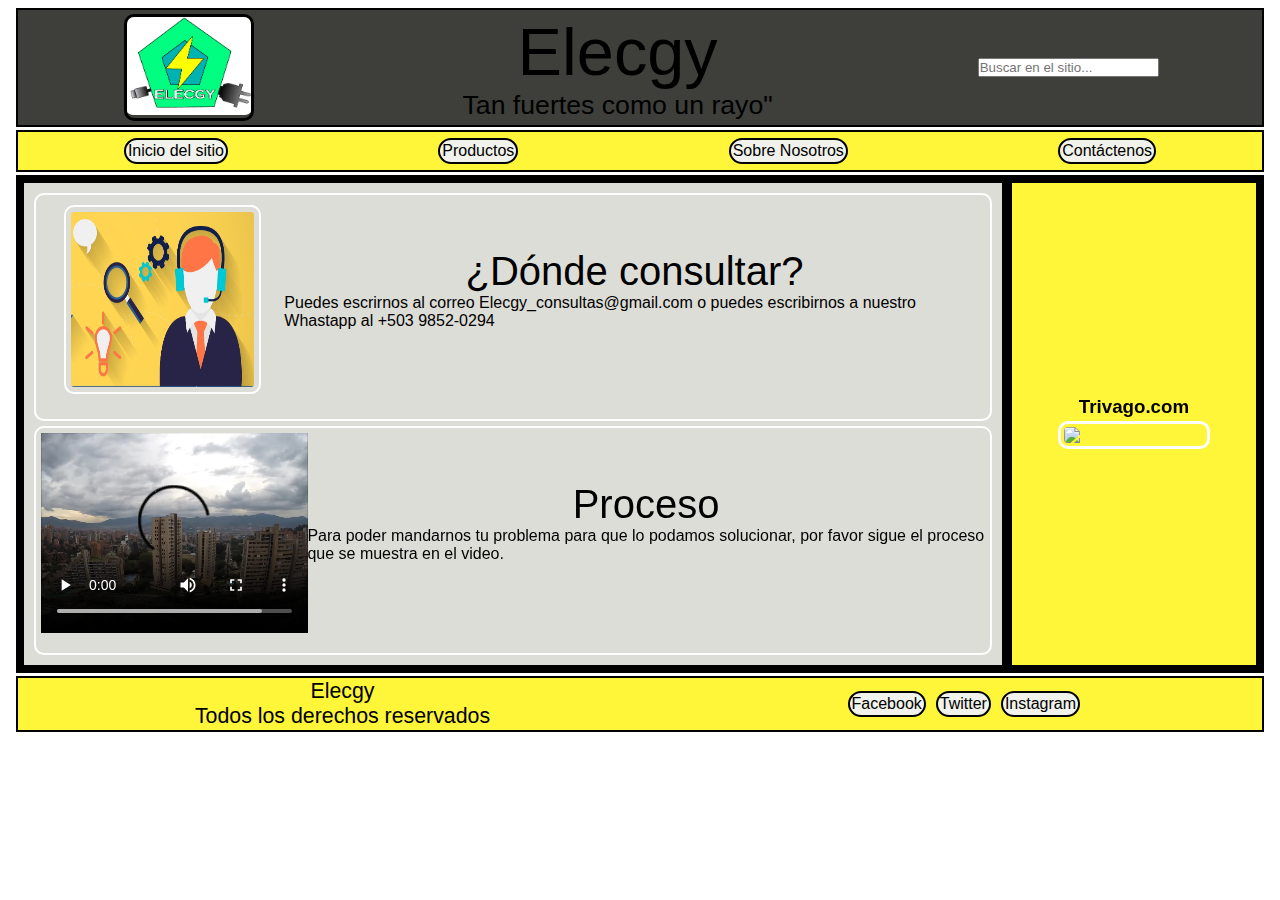
==== html/Atencion.html @ e5a8970c "Add files via upload" ====
<!DOCTYPE html>
<html lang="ES">
	<head>
		<title>Elecgy|Atención al cliente</title>
		<meta charset="utf-8">
		<meta name="viewport" content="width=device-width, initial-scale=1.0, maximum-scale=1.0, minimum-scale=1.0">
		<link rel="stylesheet" type="text/css" href="../css/AtencionCSS.css">
		
	</head>
	<body>
		<div id="contenedor">
			<header>
				<img src="../recursos/Logo.png">
				<div class="headertitles">
					<p class="titlesite">Elecgy</p>
					<p class="subtitlesite">Tan fuertes como un rayo"</p>
				</div>
				<input type="text" name="buscar" placeholder="Buscar en el sitio...">
			</header>
			<nav>
				<a href="#">Inicio del sitio</a>
				<a href="#">Productos</a>
				<a href="#">Sobre Nosotros</a>
				<a href="#">Contáctenos</a>
			</nav>
			<div id="principal">
				<section>

					<div class="segundosarticles">
						<article>
							<div class="imageness">							
								<img src="../recursos/atencion.jpg" width="400" height="175">
							</div>
							<div class="internocontenido">
								<p class="title">¿Dónde consultar?</p>
								<p class="text">Puedes escrirnos al correo Elecgy_consultas@gmail.com o puedes escribirnos a nuestro Whastapp al +503 9852-0294</p>
							</div>
						</article>
						<article>
								<video controls width="300" height="200">
									<source src="../recursos/Empresa.mp4" type="video/mp4">
								</video>
							<div class="internocontenido">
								<p class="title">Proceso</p>
								<p class="text">Para poder mandarnos tu problema para que lo podamos solucionar, por favor sigue el proceso que se muestra en el video.</p>
							</div>	
						</article>
					</div>
					
				</section>
				<aside>					
					<div class="publicidad">
						<h3>Trivago.com</h3>
						<img src="../recursos/Trivago.png">
					</div>
				</aside>
			</div>
			<footer>
				<div class="texto">
					<p>Elecgy</p>
					<p>Todos los derechos reservados</p>
				</div>
				<div class="submenu">
					<a href="#">Facebook</a>
					<a href="#">Twitter</a>
					<a href="#">Instagram</a>
				</div>
			</footer>
		</div>
	</body>
</html>
---- css/AtencionCSS.css ----
*{
	margin: 0;
	padding: 0;	
}

#contenedor{
	max-width: 1300px;
	margin: 2px auto;
	padding: 1px;
	border: 2px solid white;
	background-color: #FFFFFF;
	border-radius: 15px;
	font-family: verdana, sans-serif;
	box-sizing: border-box;	
}

header{
	width: 98%;
	height: auto;
	margin: 3px auto;
	padding: 1px;
	border: 2px solid black;
	background-color: #3E3E3B;
	box-sizing: border-box;

	display: flex;
	flex-direction: row;
	flex-wrap: wrap;
	justify-content: space-around;
	align-items: center;	
}

nav{
	width: 98%;
	height: auto;
	margin: 3px auto;
	padding: 1px;
	border: 2px solid black;
	background-color: #FFF63A;
	box-sizing: border-box;

	display: flex;
	flex-direction: row;
	flex-wrap: wrap;
	justify-content: space-around;
}

#principal{
	width: 98%;
	height: auto;
	margin: 3px auto;
	padding: 1px;
	border: 2px solid black;
	background-color: #000000;
	box-sizing: border-box;

	display: flex;
	flex-direction: row;
	flex-wrap: nowrap;	
}

#principal section{
	width: 80%;
	height: auto;
	margin: 5px;
	padding: 5px;
	box-sizing: border-box;
	background-color: #DDDDD7;

	display: flex;
	flex-direction: row;
	flex-wrap: nowrap;	
}

#principal aside{
	width: 20%;
	height: auto;
	margin: 5px;	
	padding: 5px;
	box-sizing: border-box;
	background-color: #FFF63A;

	display: flex;
	flex-direction: column;
	justify-content: center;	
}


footer{
	width: 98%;
	height: auto;
	margin: 3px auto;
	padding: 1px;
	border: 2px solid black;
	background-color: #FFF63A;
	box-sizing: border-box;

	display: flex;
	flex-direction: row;
	justify-content: space-around;
	align-items: center;
}

nav a{
	text-decoration: none;
	color: black;
	border: 2px solid black;
	border-radius: 15px;
	background-color: #F0F2EB;
	margin: 5px;
	padding: 2px;
}

nav a:hover{
	background-color: #FF4242;
	border: 2px solid white;
	color: white; 
}

footer a{
	text-decoration: none;
	color: black;
	border: 2px solid black;
	border-radius: 15px;
	background-color: #F0F2EB;
	margin: 5px;
	padding: 2px;
}

footer a:hover{
	background-color: #FF4242;
	border: 2px solid white;
	color: white; 
}

header img{
	width: 10%;
	border: 3px solid black;
	margin: 3px;
	padding-bottom: 3px;	
	border-radius: 10px;
}

#principal section article{	
	margin: 5px;
	padding: 5px;
	box-sizing: border-box;
	border: 2px solid white;
	border-radius: 10px;
	padding-bottom: 20px;

	display: flex;
	flex-direction: row;
	flex-wrap: nowrap;
	justify-content: space-around;
	align-content: center;
}

#principal section article div img{
	width: 75%;
	margin: 5px auto;
	padding: 5px;
	border: 2px solid white;
	border-radius: 10px;

}

#principal section article .internocontenido{
	display: flex;
	flex-direction: column;
	flex-wrap: nowrap;
	justify-content: center;
	align-items: center;

}

#principal aside div img{
	width: 60%;
}

#principal section article .imageness{
	display: flex;
	flex-direction: column;
	justify-content: center;
}

#principal section article div .title{
	font-family: arial-black, sans-serif;
	font-size: 30pt; 
}

#principal section article div .text{
	font-family: arial, sans-serif;
	font-size: 12pt;
	margin-bottom: 20px;
}

#principal section article div a{
	text-decoration: none;
	color: white;
	border: 2px solid white;
	border-radius: 10px;
	background-color: #FF4242;
	margin: 5px auto;
	padding: 5px;
}

#principal section article div a:hover{
	background-color: #F0F2EB;
	border: 2px solid black;
	color: black;
}

header .headertitles{
	display: flex;
	flex-direction: column;
	justify-content: center;
	align-items: center;
}

header .headertitles .titlesite{
	font-family: impact, sans-serif;
	font-size: 50pt;	
}

header .headertitles .subtitlesite{
	font-family: arial, sans-serif;
	font-size: 20pt;
}

footer .texto p{
	font-family: arial, sans-serif;
	font-size: 16pt;
}


#principal aside .publicidad img{
	border: 3px solid white;
	margin: 3px auto;
	padding: 3px;
	border-radius: 10px;
}


#principal aside .publicidad{
	display: flex;
	flex-direction: column;
	justify-content: center;
	align-items: center;
}

footer .texto{
	display: flex;
	flex-direction: column;
	justify-content: center;
	align-items: center;
}

footer .submenu{
	display: flex;
	flex-direction: row;
	justify-content: center;
	align-items: center;
}



@media screen and (max-width: 576px){
	#contenedor{
		flex-direction: column;
	}

	header{
		flex-direction: column;
		background-color: green;
	}

	nav{
		flex-direction: column;		
	}

	nav a{
		border-radius: 0;
		text-align: center;
	}

	#principal{
		flex-direction: column;
	}

	#principal section{
		width: 100%;
		flex-direction: column;
	}

	#principal aside{
		flex-direction: column;
		width: 100%;
	}

	#principal section article{
		flex-direction: column;
		flex-wrap: wrap;
	}

	#principal section div article div img{
		width: 100px;
		height: 100px;
	}

	footer{
		flex-direction: column;
	}

	footer .submenu{
		flex-direction: column;
		text-align: center;
	}

}
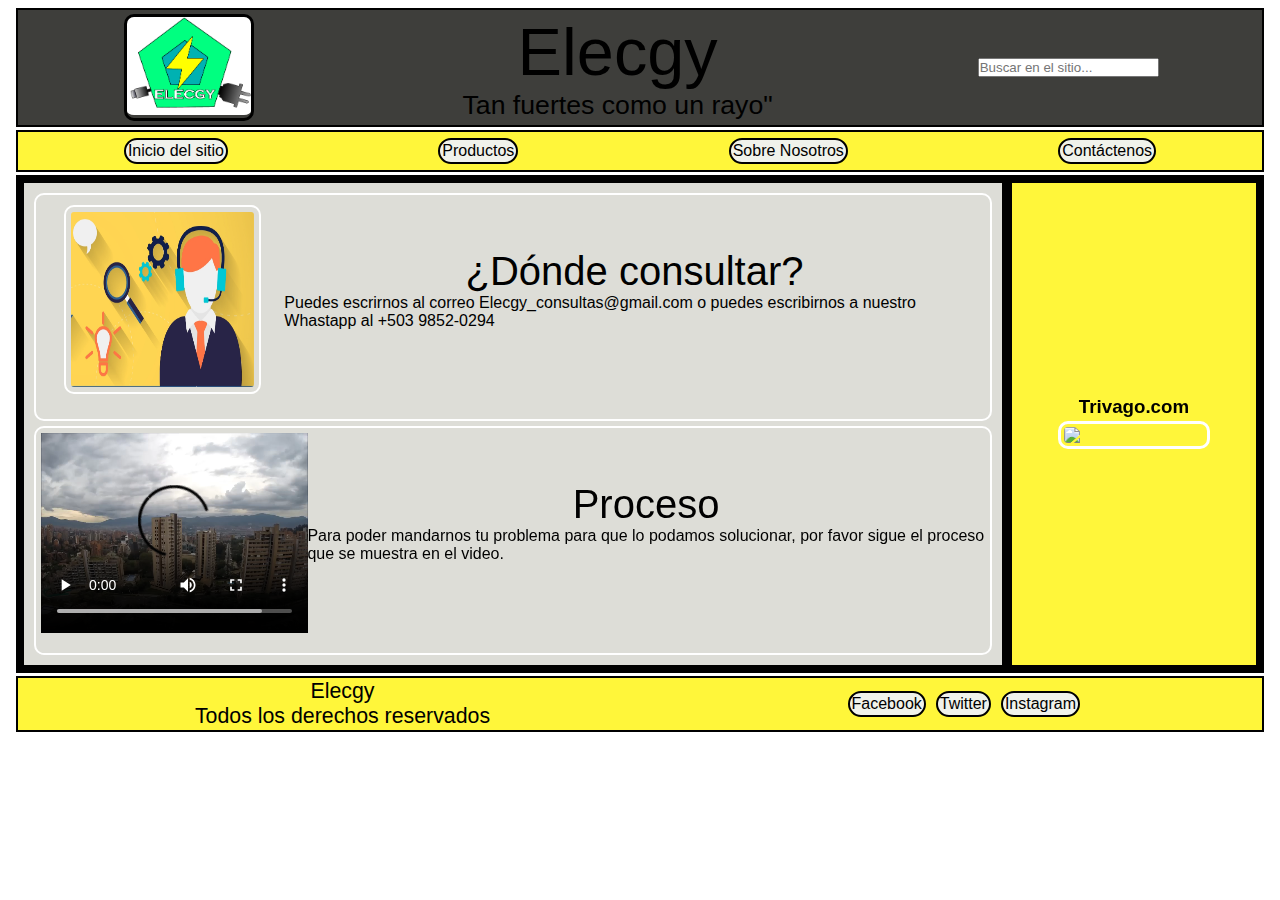
==== commit 3550d192: "Add files via upload" ====
--- a/html/Atencion.html
+++ b/html/Atencion.html
@@ -18,10 +18,10 @@
 				<input type="text" name="buscar" placeholder="Buscar en el sitio...">
 			</header>
 			<nav>
-				<a href="#">Inicio del sitio</a>
-				<a href="#">Productos</a>
-				<a href="#">Sobre Nosotros</a>
-				<a href="#">Contáctenos</a>
+				<a href="../index.html">Inicio del sitio</a>
+				<a href="Productos.html">Productos</a>
+				<a href="Nosotros.html">Sobre Nosotros</a>
+				<a href="Contactenos.html">Contáctenos</a>
 			</nav>
 			<div id="principal">
 				<section>
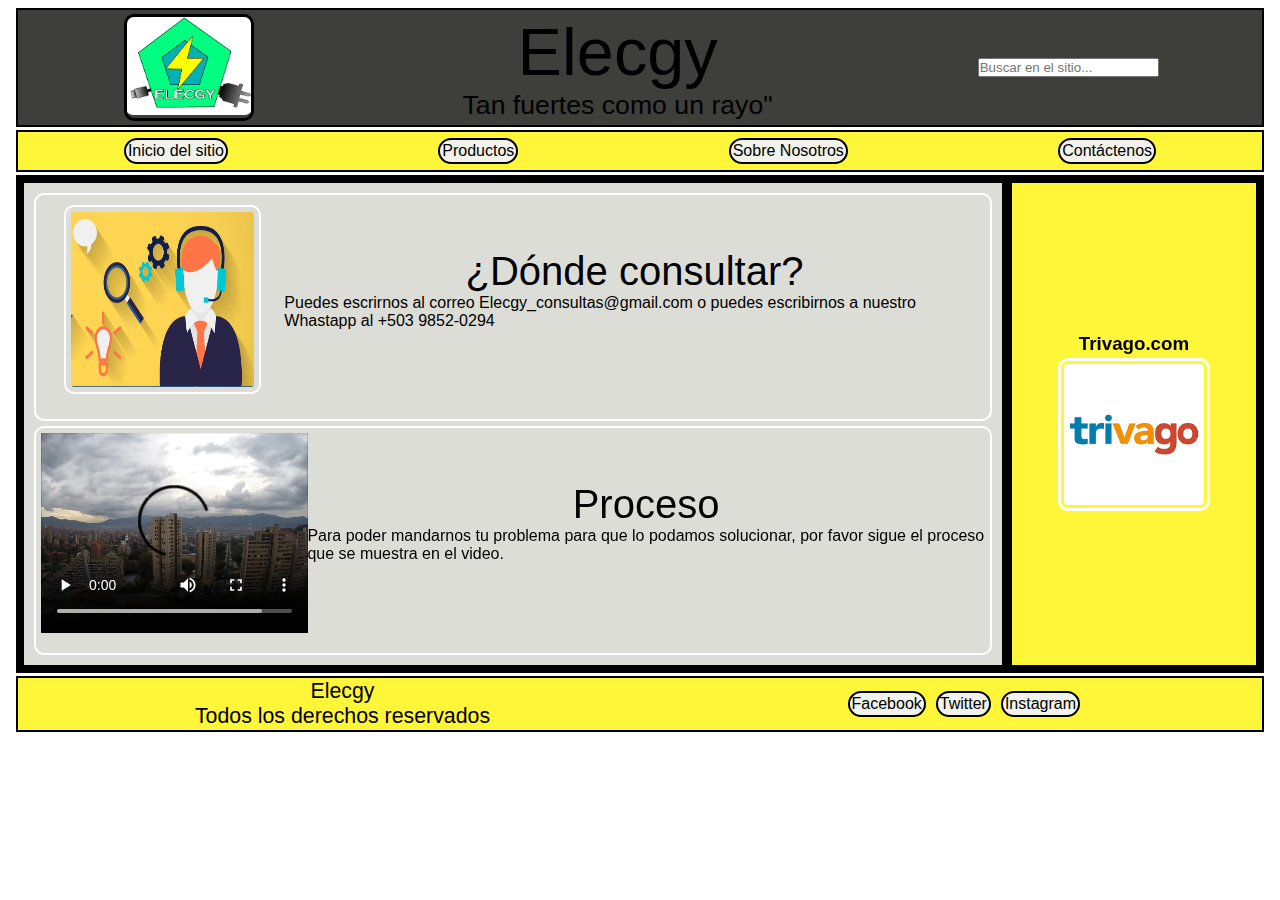
==== commit 83c923df: "Update Atencion.html" ====
--- a/html/Atencion.html
+++ b/html/Atencion.html
@@ -51,7 +51,7 @@
 				<aside>					
 					<div class="publicidad">
 						<h3>Trivago.com</h3>
-						<img src="../recursos/Trivago.png">
+						<img src="../recursos/trivago.png">
 					</div>
 				</aside>
 			</div>
@@ -68,4 +68,4 @@
 			</footer>
 		</div>
 	</body>
-</html>+</html>
